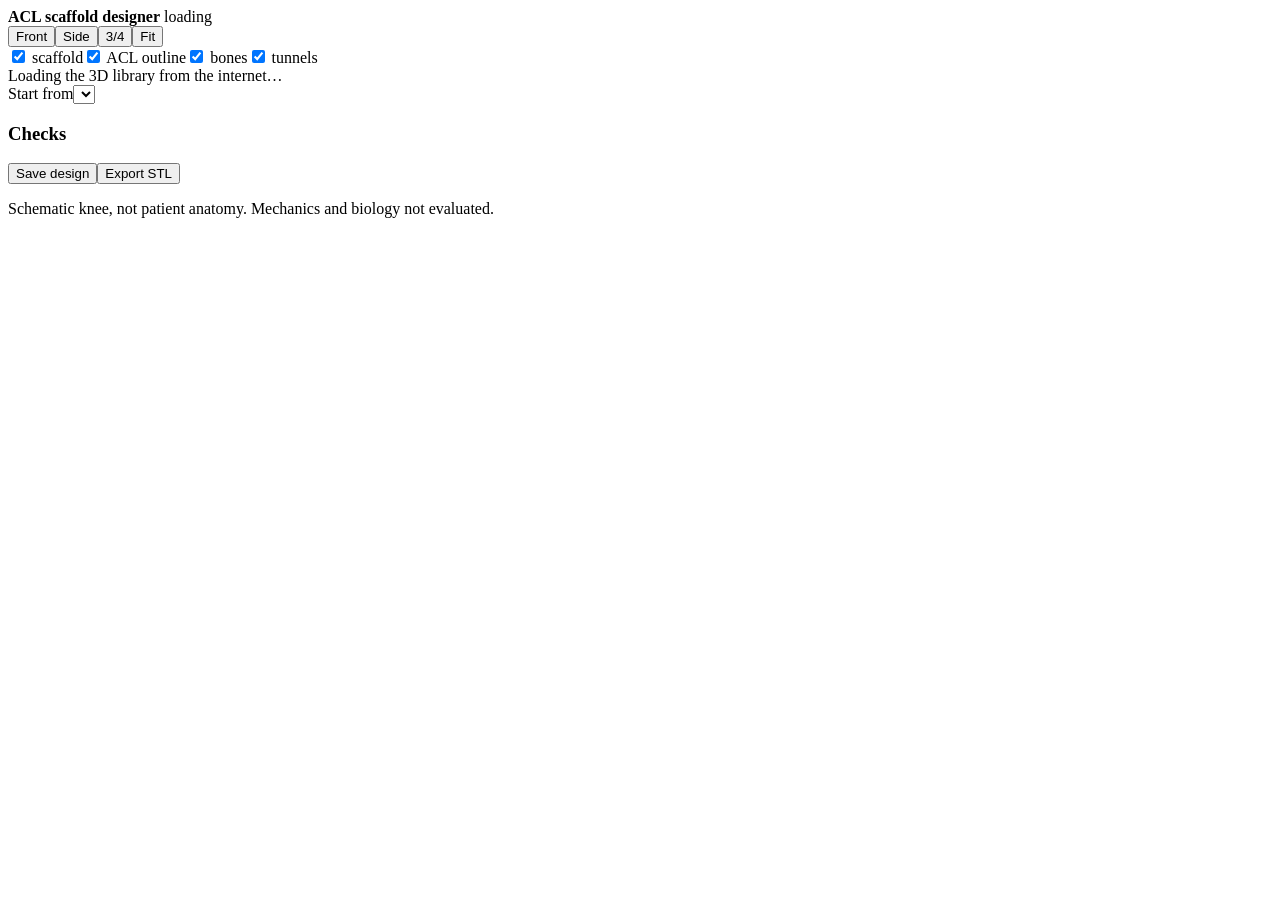
==== tools/web/index.html @ 3f4a1d9d "Replace repo contents with ACL scaffold geometry engine (Milestone A) Anatomical two-bundle ACL, foo" ====
<!doctype html>
<html lang="en"><head><meta charset="utf-8"><meta name="viewport" content="width=device-width, initial-scale=1">
<title>ACL Scaffold Designer</title>
<link rel="stylesheet" href="/web/style.css">
<script type="importmap">{"imports":{"three":"https://cdn.jsdelivr.net/npm/three@0.160.0/build/three.module.js","three/addons/":"https://cdn.jsdelivr.net/npm/three@0.160.0/examples/jsm/"}}</script>
</head><body>
<header id="top"><b>ACL scaffold designer</b> <span id="badge" class="badge">loading</span> <span id="timing"></span></header>
<main id="main">
  <section id="left">
    <div id="view"></div>
    <div class="bar">
      <div id="cams"><button data-cam="front">Front</button><button data-cam="side">Side</button><button data-cam="q34">3/4</button><button data-cam="reset">Fit</button></div>
      <div id="togs"><label><input type="checkbox" id="t_scaf" checked> scaffold</label><label><input type="checkbox" id="t_ghost" checked> ACL outline</label><label><input type="checkbox" id="t_bone" checked> bones</label><label><input type="checkbox" id="t_tun" checked> tunnels</label></div>
    </div>
    <div id="err">Loading the 3D library from the internet…</div>
  </section>
  <aside id="right">
    <div class="row"><label for="presets">Start from</label><select id="presets"></select></div>
    <div id="sliders"></div>
    <h3>Checks</h3>
    <ul id="checks"></ul>
    <div class="row"><button id="save">Save design</button><button id="stl">Export STL</button></div>
    <div id="sum"></div>
    <p id="foot">Schematic knee, not patient anatomy. Mechanics and biology not evaluated.</p>
  </aside>
</main>
<script type="module" src="/web/app.js"></script>
</body></html>
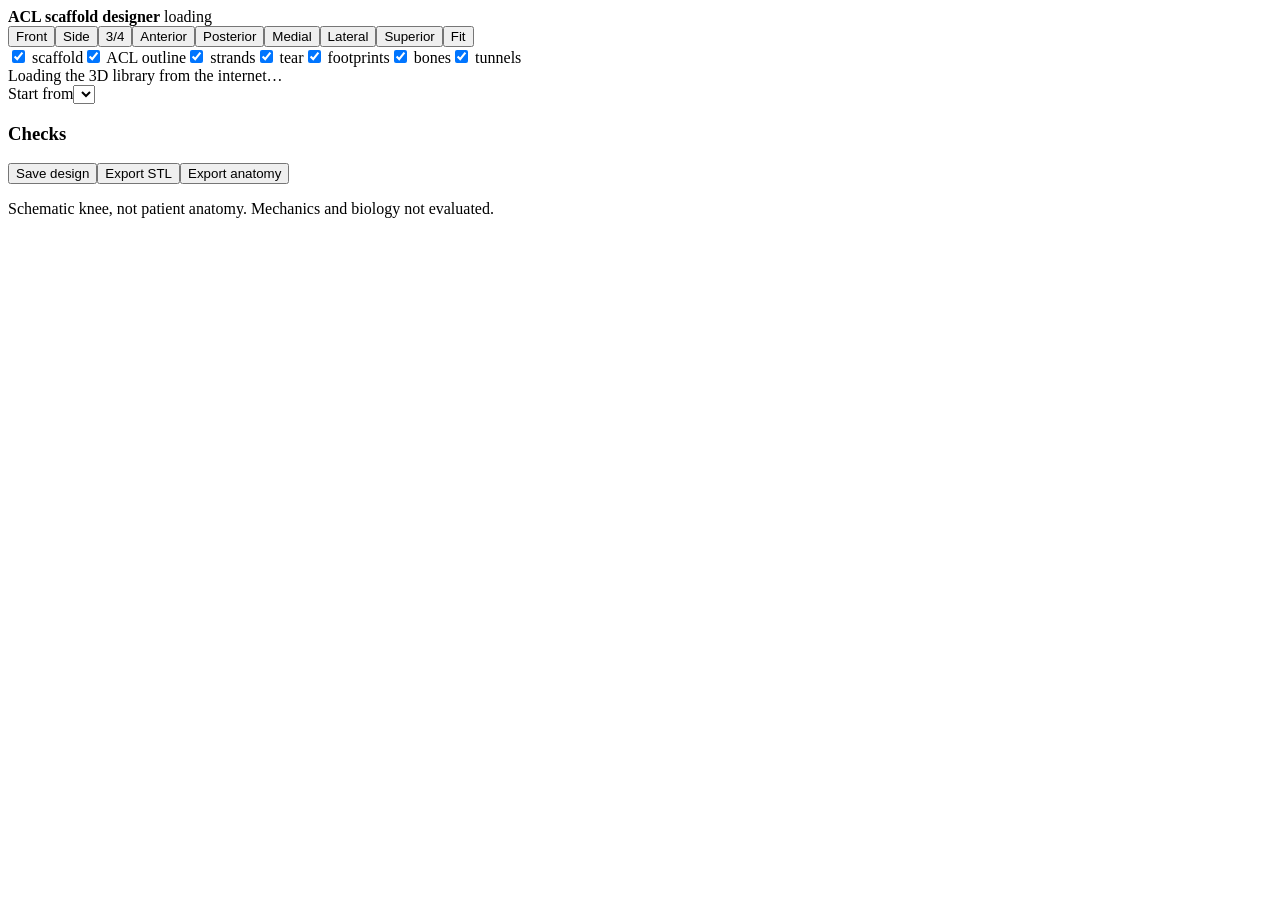
==== commit a823cd13: "Add v2 engine, anatomy build, docs, screenshots, and new tests Co-Authored-By: Claude Opus 5.5 <nore" ====
--- a/tools/web/index.html
+++ b/tools/web/index.html
@@ -9,8 +9,8 @@
   <section id="left">
     <div id="view"></div>
     <div class="bar">
-      <div id="cams"><button data-cam="front">Front</button><button data-cam="side">Side</button><button data-cam="q34">3/4</button><button data-cam="reset">Fit</button></div>
-      <div id="togs"><label><input type="checkbox" id="t_scaf" checked> scaffold</label><label><input type="checkbox" id="t_ghost" checked> ACL outline</label><label><input type="checkbox" id="t_bone" checked> bones</label><label><input type="checkbox" id="t_tun" checked> tunnels</label></div>
+      <div id="cams"><button data-cam="front">Front</button><button data-cam="side">Side</button><button data-cam="q34">3/4</button><button data-cam="anterior">Anterior</button><button data-cam="posterior">Posterior</button><button data-cam="medial">Medial</button><button data-cam="lateral">Lateral</button><button data-cam="superior">Superior</button><button data-cam="reset">Fit</button></div>
+      <div id="togs"><label><input type="checkbox" id="t_scaf" checked> scaffold</label><label><input type="checkbox" id="t_ghost" checked> ACL outline</label><label><input type="checkbox" id="t_strand" checked> strands</label><label><input type="checkbox" id="t_tear" checked> tear</label><label><input type="checkbox" id="t_fp" checked> footprints</label><label><input type="checkbox" id="t_bone" checked> bones</label><label><input type="checkbox" id="t_tun" checked> tunnels</label></div>
     </div>
     <div id="err">Loading the 3D library from the internet…</div>
   </section>
@@ -19,7 +19,7 @@
     <div id="sliders"></div>
     <h3>Checks</h3>
     <ul id="checks"></ul>
-    <div class="row"><button id="save">Save design</button><button id="stl">Export STL</button></div>
+    <div class="row"><button id="save">Save design</button><button id="stl">Export STL</button><button id="anatomy">Export anatomy</button></div>
     <div id="sum"></div>
     <p id="foot">Schematic knee, not patient anatomy. Mechanics and biology not evaluated.</p>
   </aside>
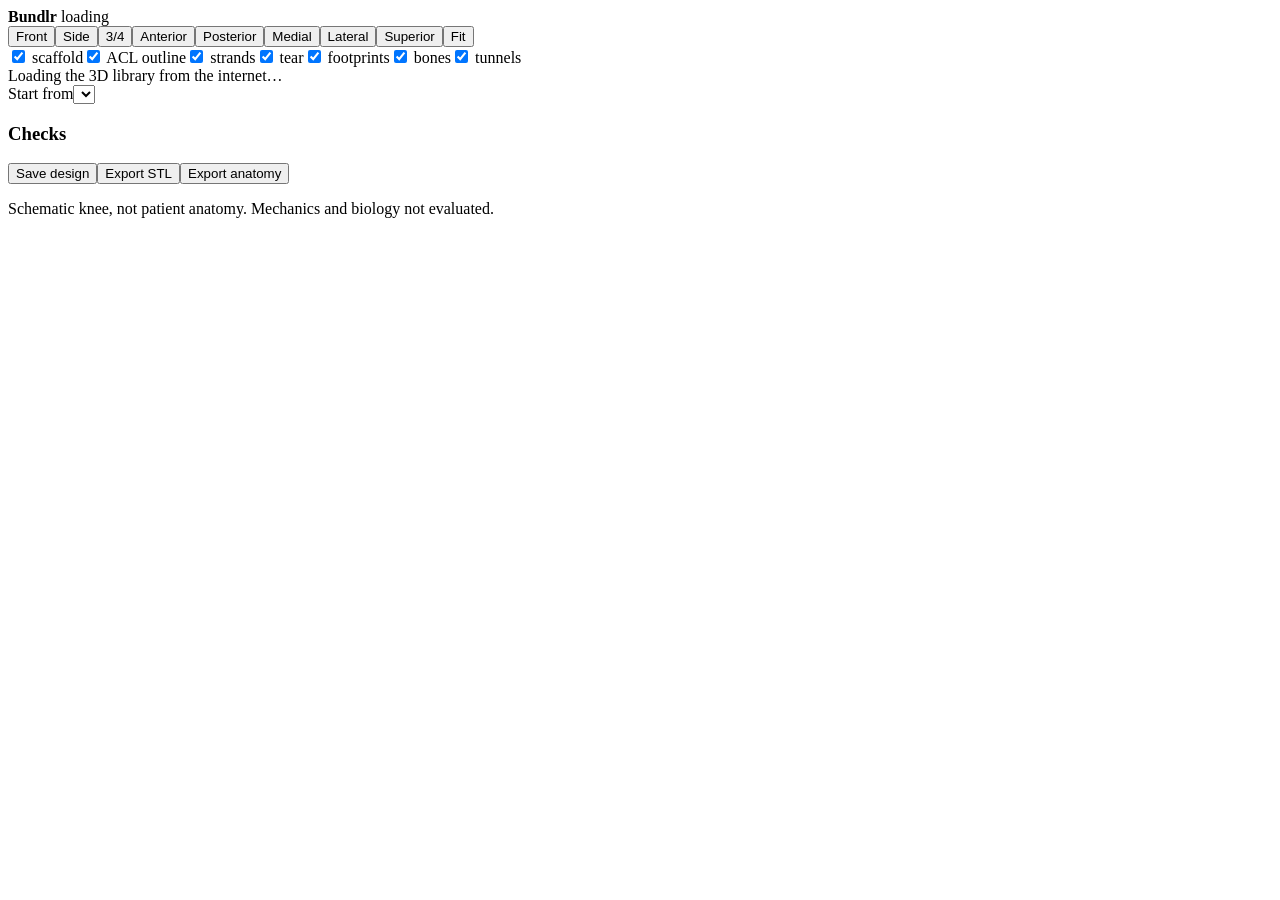
==== commit 5b49e77b: "Merge Bundlr imaging workspace and scaffold workflow" ====
--- a/tools/web/index.html
+++ b/tools/web/index.html
@@ -1,10 +1,10 @@
 <!doctype html>
 <html lang="en"><head><meta charset="utf-8"><meta name="viewport" content="width=device-width, initial-scale=1">
-<title>ACL Scaffold Designer</title>
+<title>Bundlr — ACL Scaffold Designer</title>
 <link rel="stylesheet" href="/web/style.css">
 <script type="importmap">{"imports":{"three":"https://cdn.jsdelivr.net/npm/three@0.160.0/build/three.module.js","three/addons/":"https://cdn.jsdelivr.net/npm/three@0.160.0/examples/jsm/"}}</script>
 </head><body>
-<header id="top"><b>ACL scaffold designer</b> <span id="badge" class="badge">loading</span> <span id="timing"></span></header>
+<header id="top"><b>Bundlr</b> <span id="badge" class="badge">loading</span> <span id="timing"></span></header>
 <main id="main">
   <section id="left">
     <div id="view"></div>
